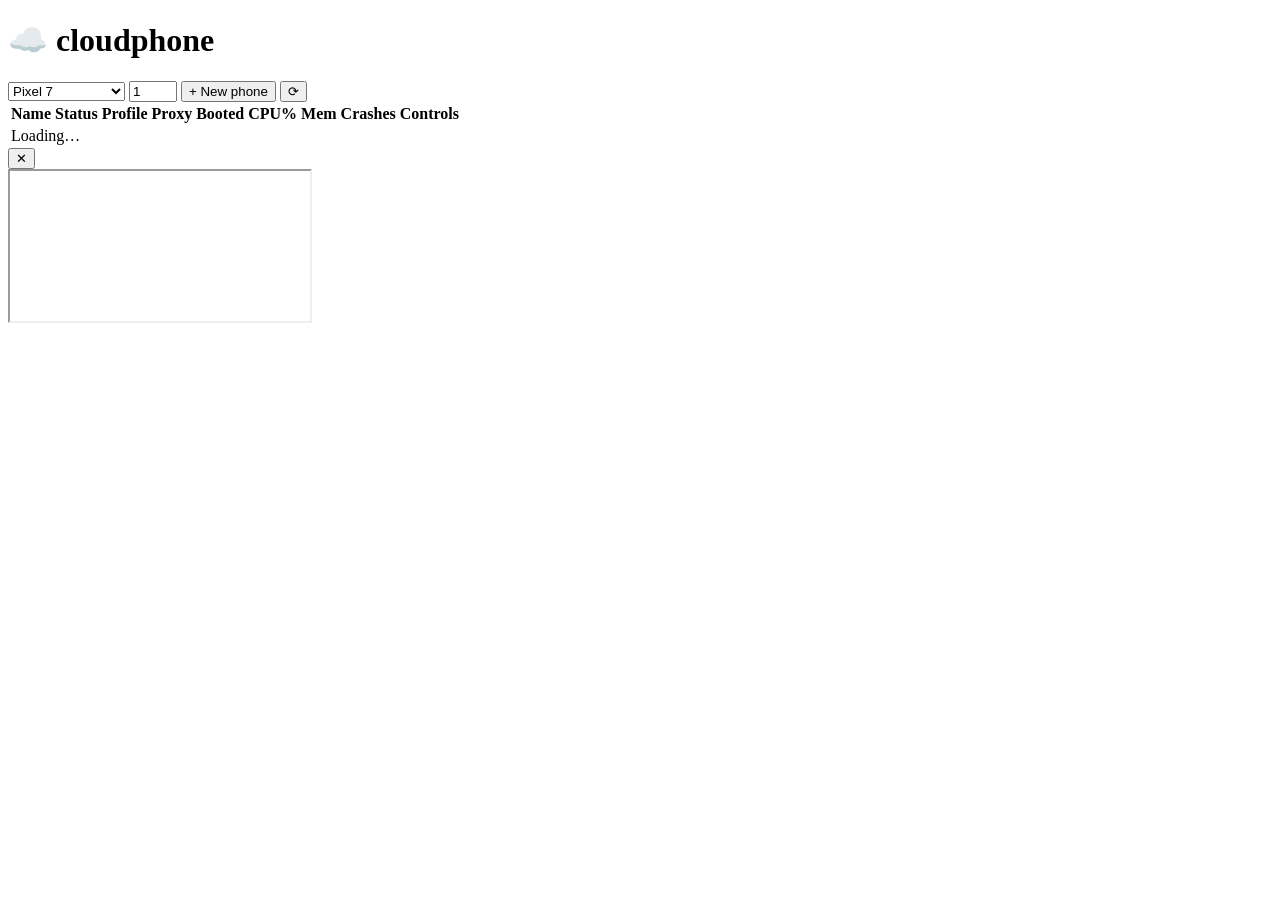
==== orchestrator/cloudphone/web/templates/index.html @ 8fd96129 "" ====
<!doctype html>
<html lang="en">
<head>
  <meta charset="utf-8" />
  <meta name="viewport" content="width=device-width, initial-scale=1" />
  <title>cloudphone</title>
  <link rel="stylesheet" href="/static/app.css" />
</head>
<body>
  <header>
    <h1>☁️ cloudphone</h1>
    <div class="actions">
      <select id="profile">
        <option value="pixel_7">Pixel 7</option>
        <option value="pixel_6">Pixel 6</option>
        <option value="samsung_s21">Samsung S21</option>
        <option value="xiaomi_redmi_note11">Redmi Note 11</option>
        <option value="generic_x86_64">Generic x86_64</option>
      </select>
      <input id="count" type="number" min="1" max="10" value="1" title="count" />
      <button id="create">+ New phone</button>
      <button id="refresh" class="ghost">⟳</button>
    </div>
  </header>

  <main>
    <table id="phones">
      <thead>
        <tr>
          <th>Name</th><th>Status</th><th>Profile</th><th>Proxy</th>
          <th>Booted</th><th>CPU%</th><th>Mem</th><th>Crashes</th><th>Controls</th>
        </tr>
      </thead>
      <tbody id="rows"><tr><td colspan="9" class="muted">Loading…</td></tr></tbody>
    </table>
  </main>

  <div id="viewer" class="hidden">
    <div class="viewer-bar">
      <span id="viewer-title"></span>
      <button id="viewer-close" class="ghost">✕</button>
    </div>
    <iframe id="scrcpy" src="about:blank"></iframe>
  </div>

  <script>
    window.SCRCPY_PORT = {{ scrcpy_port }};
  </script>
  <script src="/static/app.js"></script>
</body>
</html>
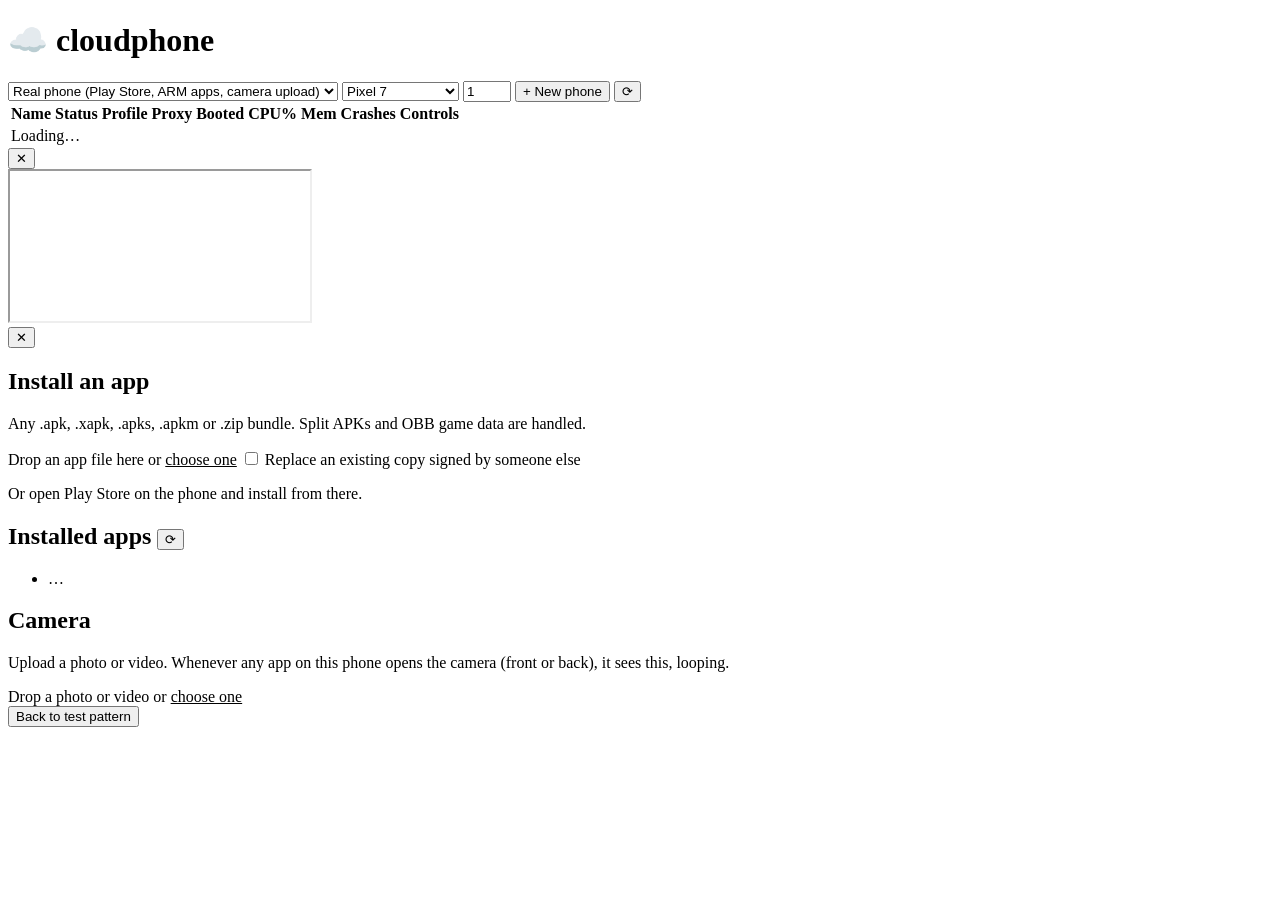
==== commit a3d6d77a: "Add real phone engine: install any app, camera from uploaded photo/video - New Android Emulator engi" ====
--- a/orchestrator/cloudphone/web/templates/index.html
+++ b/orchestrator/cloudphone/web/templates/index.html
@@ -10,6 +10,10 @@
   <header>
     <h1>☁️ cloudphone</h1>
     <div class="actions">
+      <select id="engine" title="What kind of phone">
+        <option value="emulator">Real phone (Play Store, ARM apps, camera upload)</option>
+        <option value="redroid">Light phone (Redroid, no camera)</option>
+      </select>
       <select id="profile">
         <option value="pixel_7">Pixel 7</option>
         <option value="pixel_6">Pixel 6</option>
@@ -43,6 +47,42 @@
     <iframe id="scrcpy" src="about:blank"></iframe>
   </div>
 
+  <aside id="panel" class="hidden" aria-label="Phone tools">
+    <div class="panel-bar">
+      <b id="panel-title"></b>
+      <button id="panel-close" class="ghost" aria-label="Close">✕</button>
+    </div>
+
+    <section>
+      <h2>Install an app</h2>
+      <p class="muted">Any .apk, .xapk, .apks, .apkm or .zip bundle. Split APKs and OBB game data are handled.</p>
+      <label id="drop" class="drop">
+        <input id="apk" type="file" accept=".apk,.xapk,.apks,.apkm,.zip" hidden />
+        <span>Drop an app file here or <u>choose one</u></span>
+      </label>
+      <label class="check"><input id="replace" type="checkbox" /> Replace an existing copy signed by someone else</label>
+      <div id="install-status" class="status"></div>
+      <p class="muted small">Or open Play Store on the phone and install from there.</p>
+    </section>
+
+    <section>
+      <h2>Installed apps <button id="apps-refresh" class="ghost small">⟳</button></h2>
+      <ul id="apps" class="apps"><li class="muted">…</li></ul>
+    </section>
+
+    <section id="camera-section">
+      <h2>Camera</h2>
+      <p class="muted">Upload a photo or video. Whenever any app on this phone opens the camera (front or back), it sees this, looping.</p>
+      <div id="cam-now" class="status"></div>
+      <label id="cam-drop" class="drop">
+        <input id="cam-file" type="file" accept="image/*,video/*" hidden />
+        <span>Drop a photo or video or <u>choose one</u></span>
+      </label>
+      <div id="cam-preview" class="preview"></div>
+      <button id="cam-pattern" class="ghost">Back to test pattern</button>
+    </section>
+  </aside>
+
   <script>
     window.SCRCPY_PORT = {{ scrcpy_port }};
   </script>
